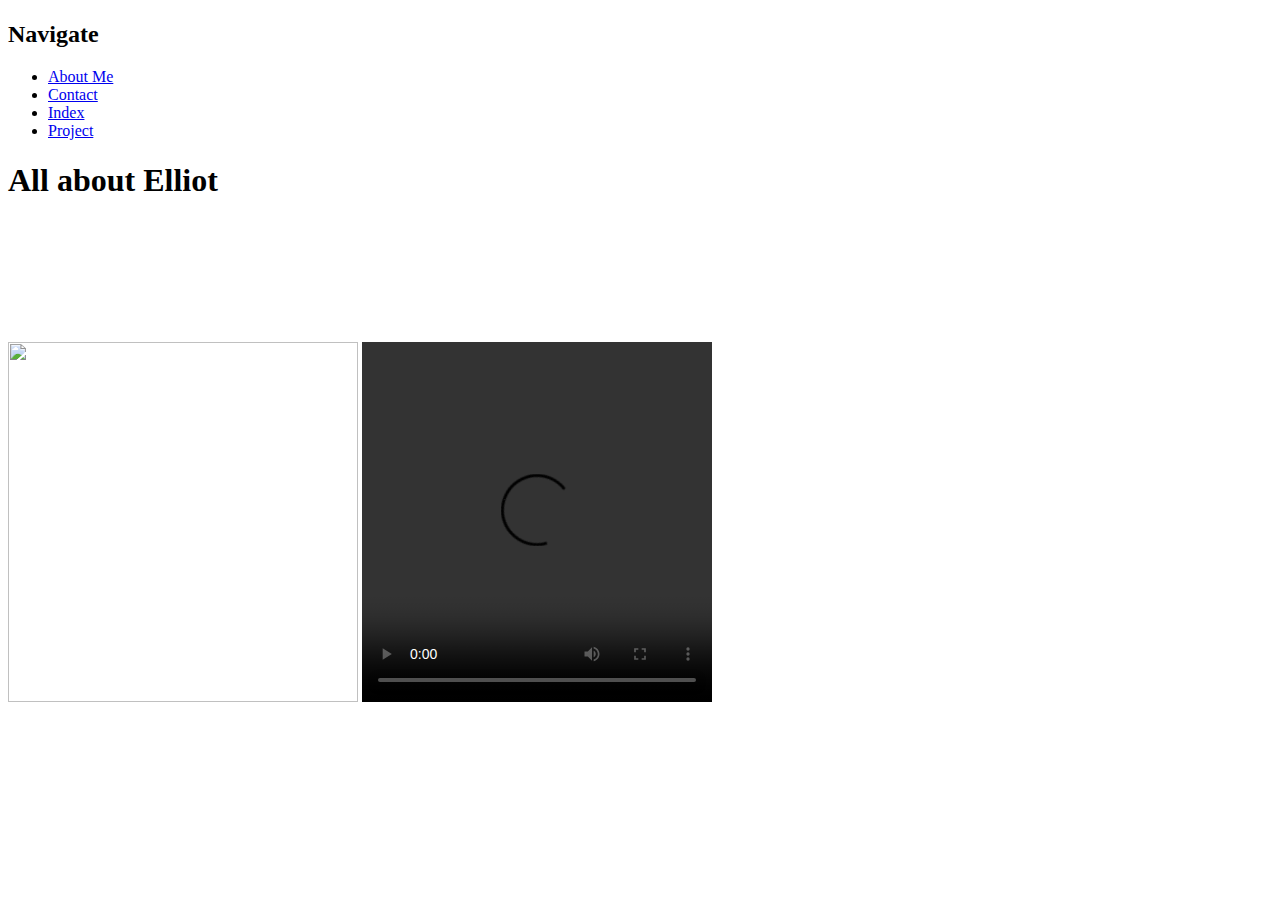
==== about-me.html @ 1b6d7131 "Add files via upload" ====
<!DOCTYPE html>
<html>
<link rel="stylesheet" type="text/css" href="styles/main2.css">
	<head>
		<h1 style="color: white">
		<h2>Navigate</h2>

	</head>
<ul>
  <li><a class="active" href="about-me.html">About Me</a></li>
  <li><a href="contacts.html">Contact</a></li>
  <li><a href="index.html">Index</a></li>
  <li><a class="projects" href="projects.html">Project</a></li>
</ul>
	<body>		
			<h1>All about Elliot</h1>
		
		<h4 style="color: white">
		<p id="paragraph1">	My name is Elliot Anthony Ford, I am a first year scholar at smash academy. I was born in Milwaukee and moved to Georgia in 2015 (I think). My hoobie is making beats which I discovered in in the 7th grade. I've been to 5 schools 2 of them were in georgia and they were North Clayton Middle School and the World Famous Mundy's Mill.</p>

		<p id ="paragraph1"> I can see myself being a mechanical engineer or working for the National Guard full time. I got the idea because I feel like with my good problem solving skills and gaining more knowledge on physics and mechanics I feel like I can be a great engineer. For one of my dreams I wished that would happen is the company I wanted to make with my friends. This company will have a music team that makes trap and r&b, while one team will be making anime and games and hoodies. (I won't tell yall the name so you guys don't steal)</p>
		
		<img src="file:///C:/Users/SMASH%20Scholar/Pictures/31007045_630866440598838_5155131206802604032_n.jpg" style="width:350px;height: 360px;">
		<style type="text/css">
		</style>
			<video  width="350" height="360" controls>
			<source id="v1deo" src="file:///C:/Users/SMASH%20Scholar/Music/My%20beat%20stuff/TruGenz_-_Should_ve_known_better_exported.mp4" type="video/mp4">

	</body> 
</html>
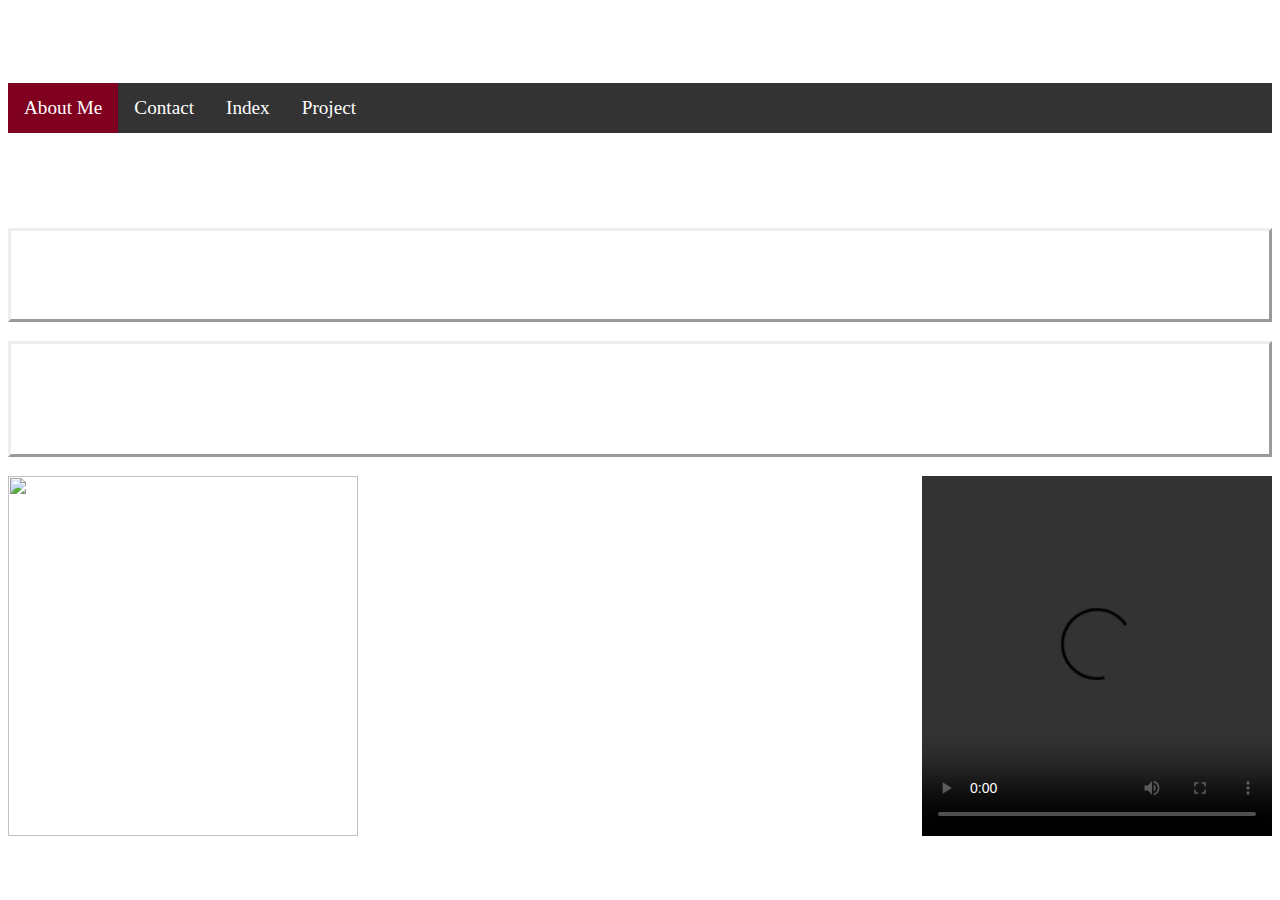
==== commit a7baf338: "Update about-me.html" ====
--- a/about-me.html
+++ b/about-me.html
@@ -1,7 +1,7 @@
 
 <!DOCTYPE html>
 <html>
-<link rel="stylesheet" type="text/css" href="styles/main2.css">
+<link rel="stylesheet" type="text/css" href="main2.css">
 	<head>
 		<h1 style="color: white">
 		<h2>Navigate</h2>
@@ -21,11 +21,11 @@
 
 		<p id ="paragraph1"> I can see myself being a mechanical engineer or working for the National Guard full time. I got the idea because I feel like with my good problem solving skills and gaining more knowledge on physics and mechanics I feel like I can be a great engineer. For one of my dreams I wished that would happen is the company I wanted to make with my friends. This company will have a music team that makes trap and r&b, while one team will be making anime and games and hoodies. (I won't tell yall the name so you guys don't steal)</p>
 		
-		<img src="file:///C:/Users/SMASH%20Scholar/Pictures/31007045_630866440598838_5155131206802604032_n.jpg" style="width:350px;height: 360px;">
+		<img src="31007045_630866440598838_5155131206802604032_n.jpg" style="width:350px;height: 360px;">
 		<style type="text/css">
 		</style>
 			<video  width="350" height="360" controls>
-			<source id="v1deo" src="file:///C:/Users/SMASH%20Scholar/Music/My%20beat%20stuff/TruGenz_-_Should_ve_known_better_exported.mp4" type="video/mp4">
+			<source id="v1deo" src="TruGenz_-_Should_ve_known_better_exported.mp4" type="video/mp4">
 
 	</body> 
-</html>+</html>
--- a/main2.css
+++ b/main2.css
@@ -0,0 +1,79 @@
+body{
+color: white;
+font-family:Georgia;
+font-size: 120%;
+}
+body{
+	background-image: url("file:///C:/Users/SMASH%20Scholar/Pictures/40402ef82292cb71a3be899a9611ea7a.jpg");
+  background-size: cover;
+  background-repeat: no-repeat;
+}
+#paragraph1 {
+  letter-spacing: 3px;
+  border-style: outset;
+}
+#v1deo {
+  border-style:solid;
+  border-color: white;
+}
+
+ul {
+  list-style-type: none;
+  margin: 0;
+  padding: 0;
+  overflow: hidden;
+  background-color: #333;
+}
+
+li {
+  float: left;
+}
+
+li a {
+  display: block;
+  color: white;
+  text-align: center;
+  padding: 14px 16px;
+  text-decoration: none;
+}
+
+li a:hover {
+  background-color: #111;
+}
+
+.active {
+  background-color: #800020;
+}
+video {float: right;}
+div {text-align: center;}
+
+.fork {
+  display: block;
+  margin-left: auto;
+  margin-right: auto;
+  width: 40%;
+}
+.abcd {
+  border-style: solid;
+/*  height: 245px;*/
+    width: 50%;
+    float: left;
+}
+.abcde {
+  border-style: solid;
+  height: 200px;
+    width: 50%;
+    float: right;
+  clear: right;
+
+}
+.graph {float: right;
+    clear:left;
+}
+
+.dcba {
+    border-style: solid;
+    height: 200px;
+      width: 50%;
+      float: right;
+}
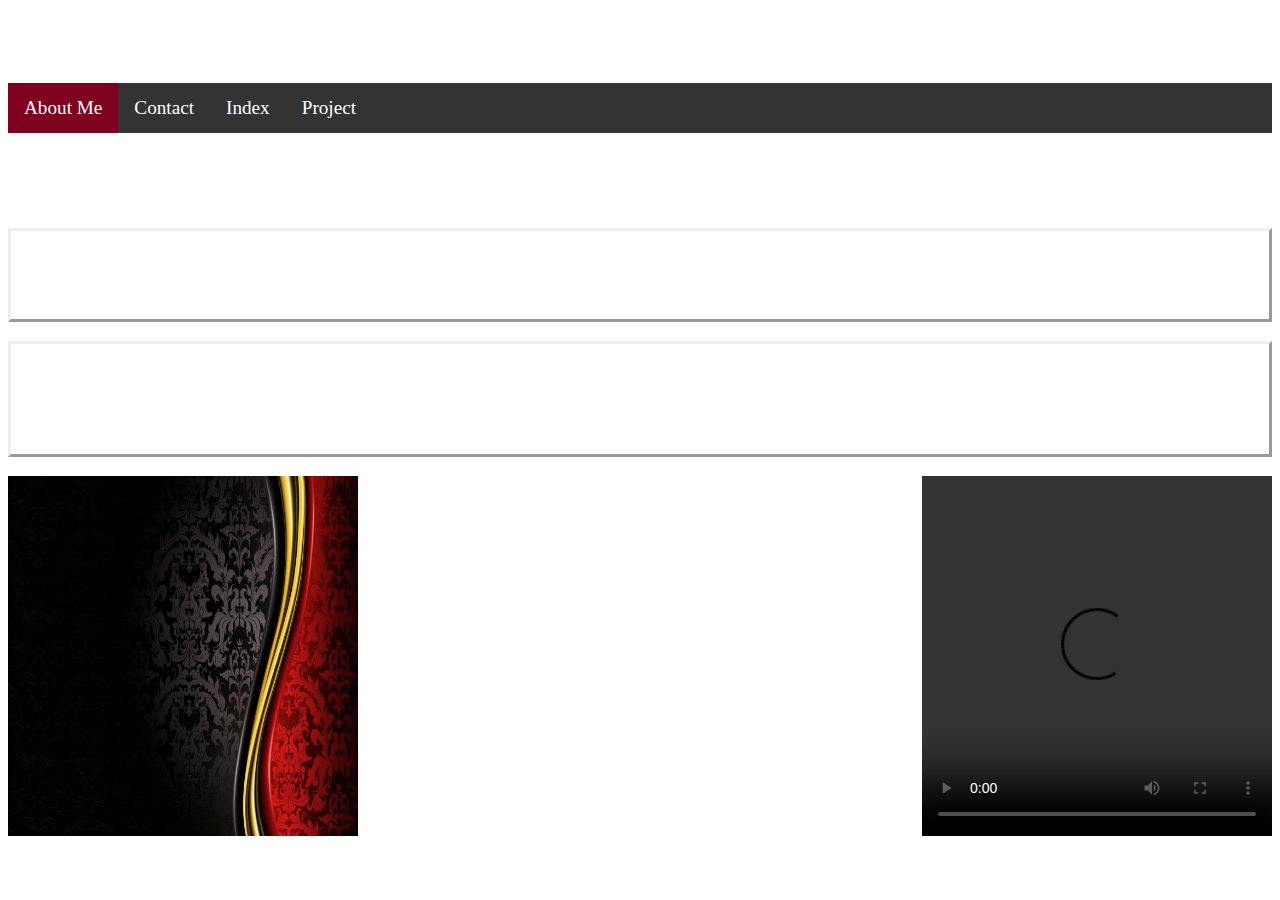
==== commit e46928c2: "Update about-me.html" ====
--- a/about-me.html
+++ b/about-me.html
@@ -21,7 +21,7 @@
 
 		<p id ="paragraph1"> I can see myself being a mechanical engineer or working for the National Guard full time. I got the idea because I feel like with my good problem solving skills and gaining more knowledge on physics and mechanics I feel like I can be a great engineer. For one of my dreams I wished that would happen is the company I wanted to make with my friends. This company will have a music team that makes trap and r&b, while one team will be making anime and games and hoodies. (I won't tell yall the name so you guys don't steal)</p>
 		
-		<img src="31007045_630866440598838_5155131206802604032_n.jpg" style="width:350px;height: 360px;">
+		<img src="40402ef82292cb71a3be899a9611ea7a.jpg" style="width:350px;height: 360px;">
 		<style type="text/css">
 		</style>
 			<video  width="350" height="360" controls>
--- a/main2.css
+++ b/main2.css
@@ -4,7 +4,7 @@
 font-size: 120%;
 }
 body{
-	background-image: url("file:///C:/Users/SMASH%20Scholar/Pictures/40402ef82292cb71a3be899a9611ea7a.jpg");
+	background-image: "40402ef82292cb71a3be899a9611ea7a.jpg";
   background-size: cover;
   background-repeat: no-repeat;
 }
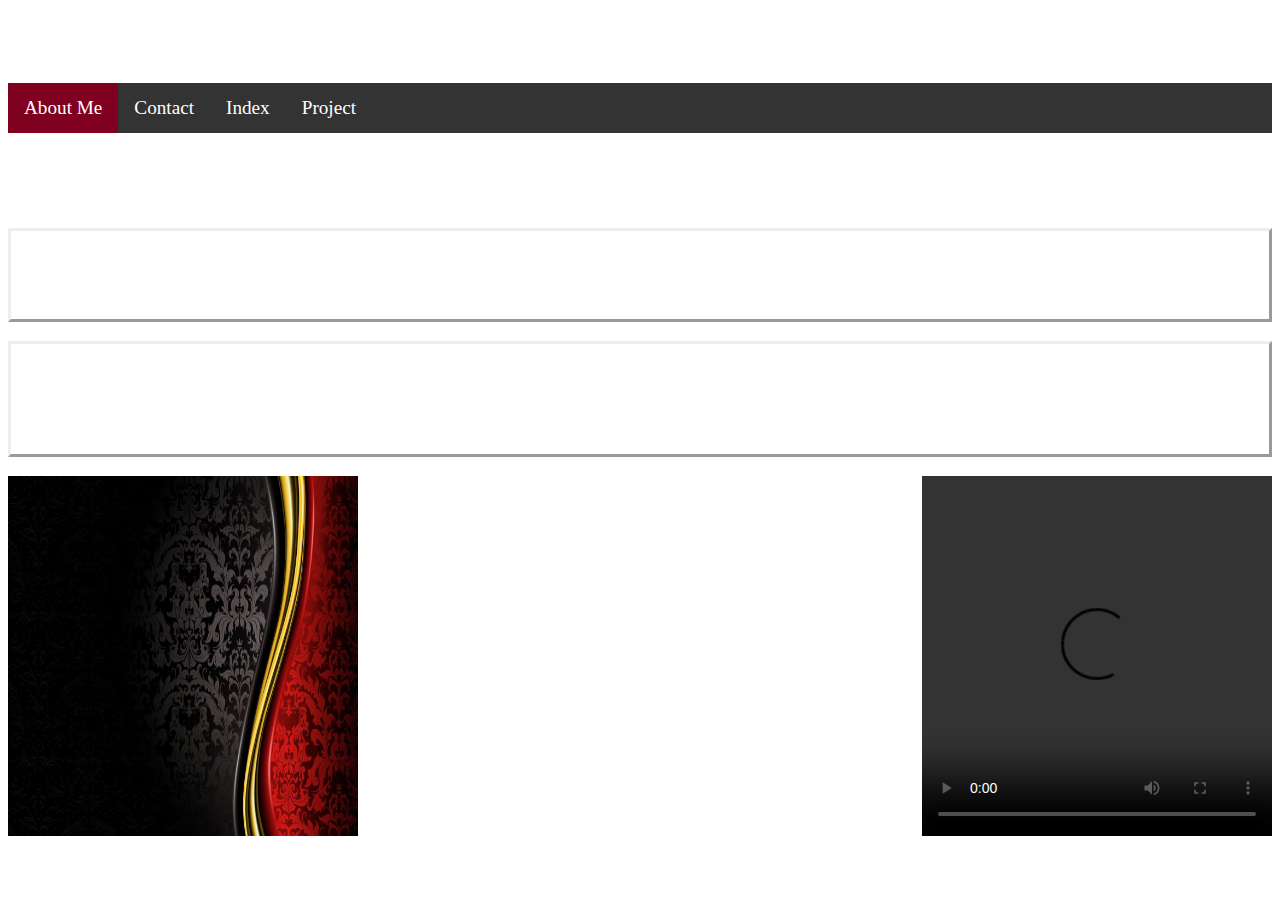
==== commit d80a3f10: "Update about-me.html" ====
--- a/about-me.html
+++ b/about-me.html
@@ -13,7 +13,7 @@
   <li><a href="index.html">Index</a></li>
   <li><a class="projects" href="projects.html">Project</a></li>
 </ul>
-	<body>		
+	<body style="background-image: url("40402ef82292cb71a3be899a9611ea7a.jpg")">		
 			<h1>All about Elliot</h1>
 		
 		<h4 style="color: white">
--- a/main2.css
+++ b/main2.css
@@ -1,12 +1,10 @@
 body{
-color: white;
+	background-image: url("40402ef82292cb71a3be899a9611ea7a.jpg");
+ 	background-size: cover;
+ 	background-repeat: no-repeat;
+	color: white;
 font-family:Georgia;
 font-size: 120%;
-}
-body{
-	background-image: "40402ef82292cb71a3be899a9611ea7a.jpg";
-  background-size: cover;
-  background-repeat: no-repeat;
 }
 #paragraph1 {
   letter-spacing: 3px;
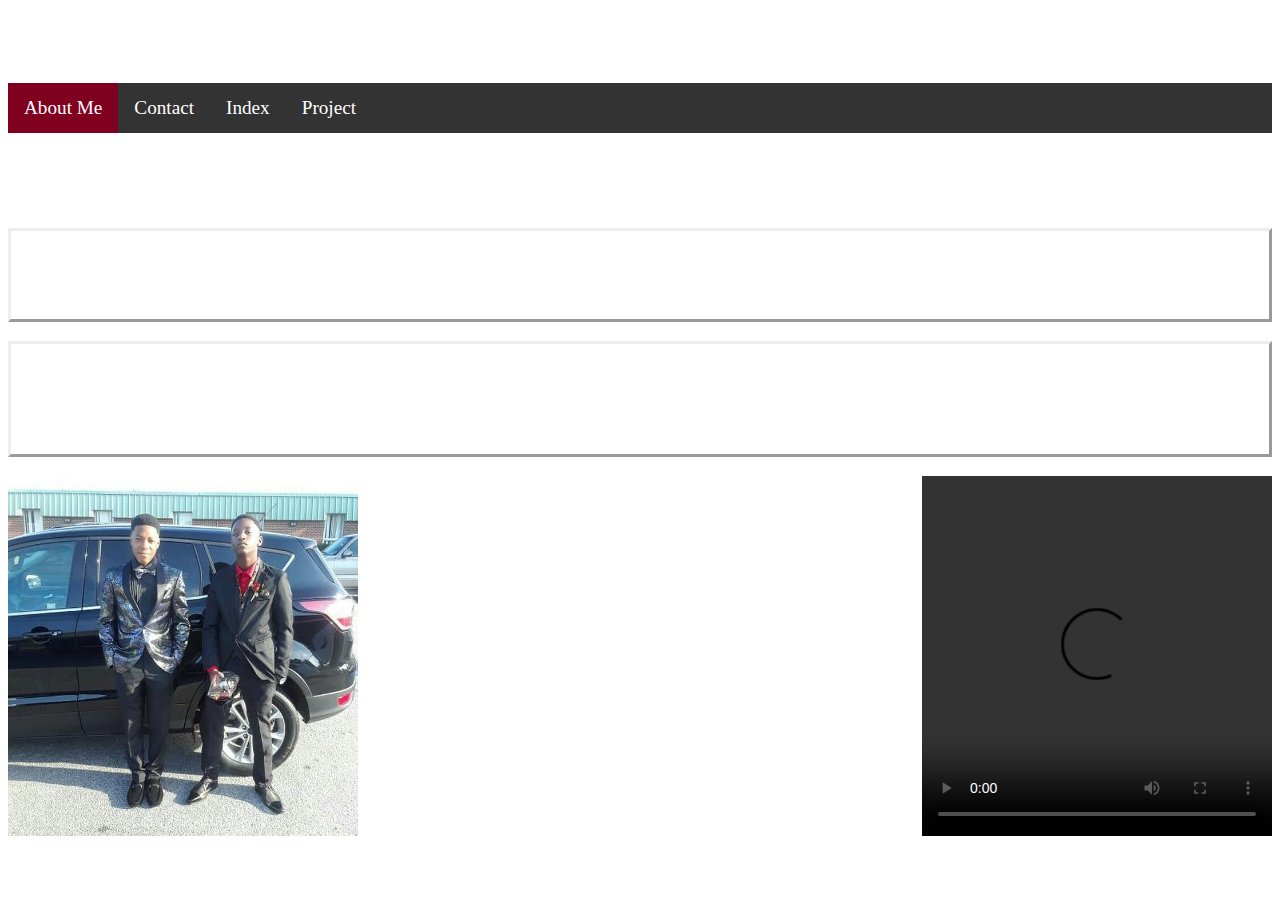
==== commit a904e693: "Update about-me.html" ====
--- a/about-me.html
+++ b/about-me.html
@@ -21,7 +21,7 @@
 
 		<p id ="paragraph1"> I can see myself being a mechanical engineer or working for the National Guard full time. I got the idea because I feel like with my good problem solving skills and gaining more knowledge on physics and mechanics I feel like I can be a great engineer. For one of my dreams I wished that would happen is the company I wanted to make with my friends. This company will have a music team that makes trap and r&b, while one team will be making anime and games and hoodies. (I won't tell yall the name so you guys don't steal)</p>
 		
-		<img src="40402ef82292cb71a3be899a9611ea7a.jpg" style="width:350px;height: 360px;">
+		<img src="31007045_630866440598838_5155131206802604032_n.jpg" style="width:350px;height: 360px;">
 		<style type="text/css">
 		</style>
 			<video  width="350" height="360" controls>
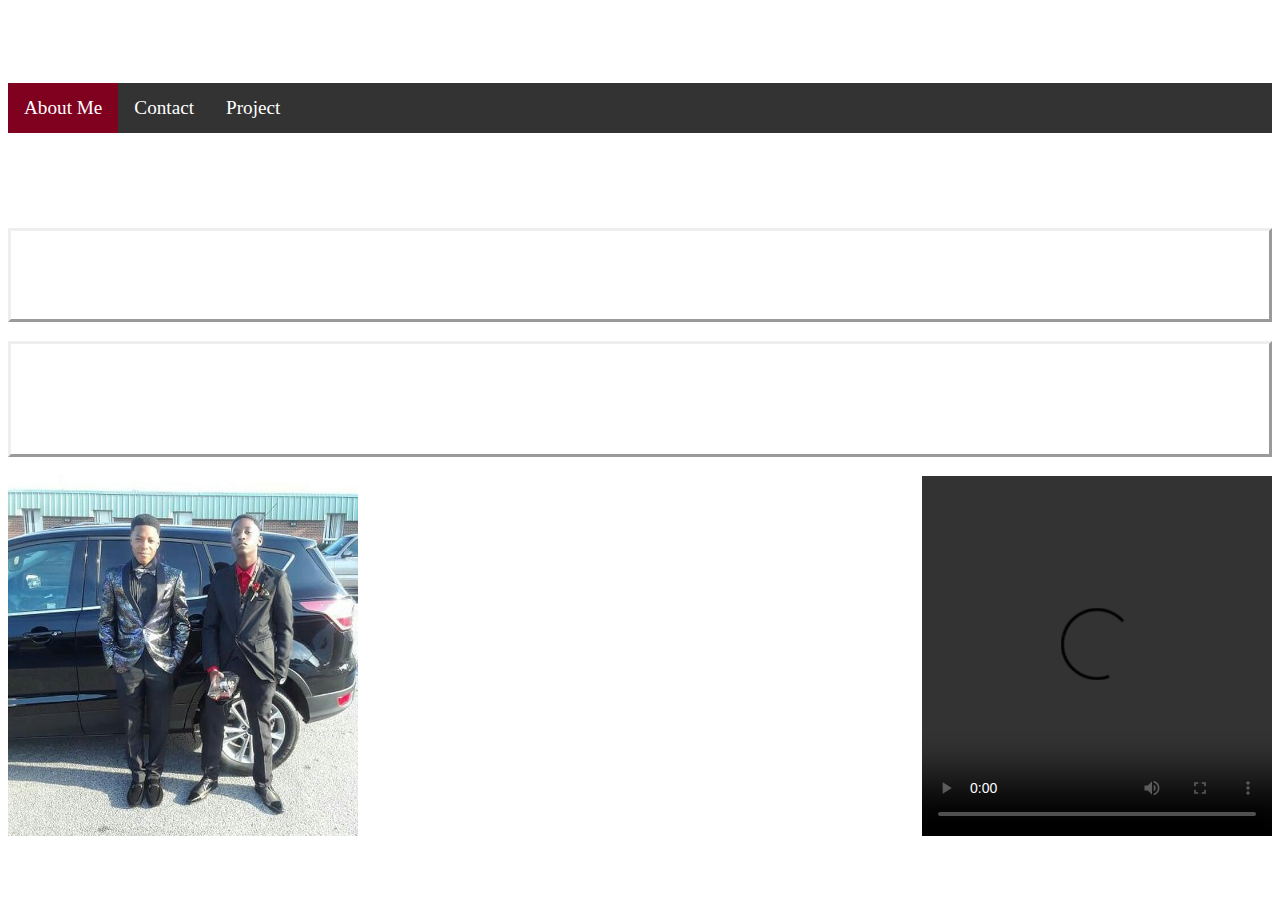
==== commit 60ef826b: "Update about-me.html" ====
--- a/about-me.html
+++ b/about-me.html
@@ -10,7 +10,6 @@
 <ul>
   <li><a class="active" href="about-me.html">About Me</a></li>
   <li><a href="contacts.html">Contact</a></li>
-  <li><a href="index.html">Index</a></li>
   <li><a class="projects" href="projects.html">Project</a></li>
 </ul>
 	<body style="background-image: url("40402ef82292cb71a3be899a9611ea7a.jpg")">		
